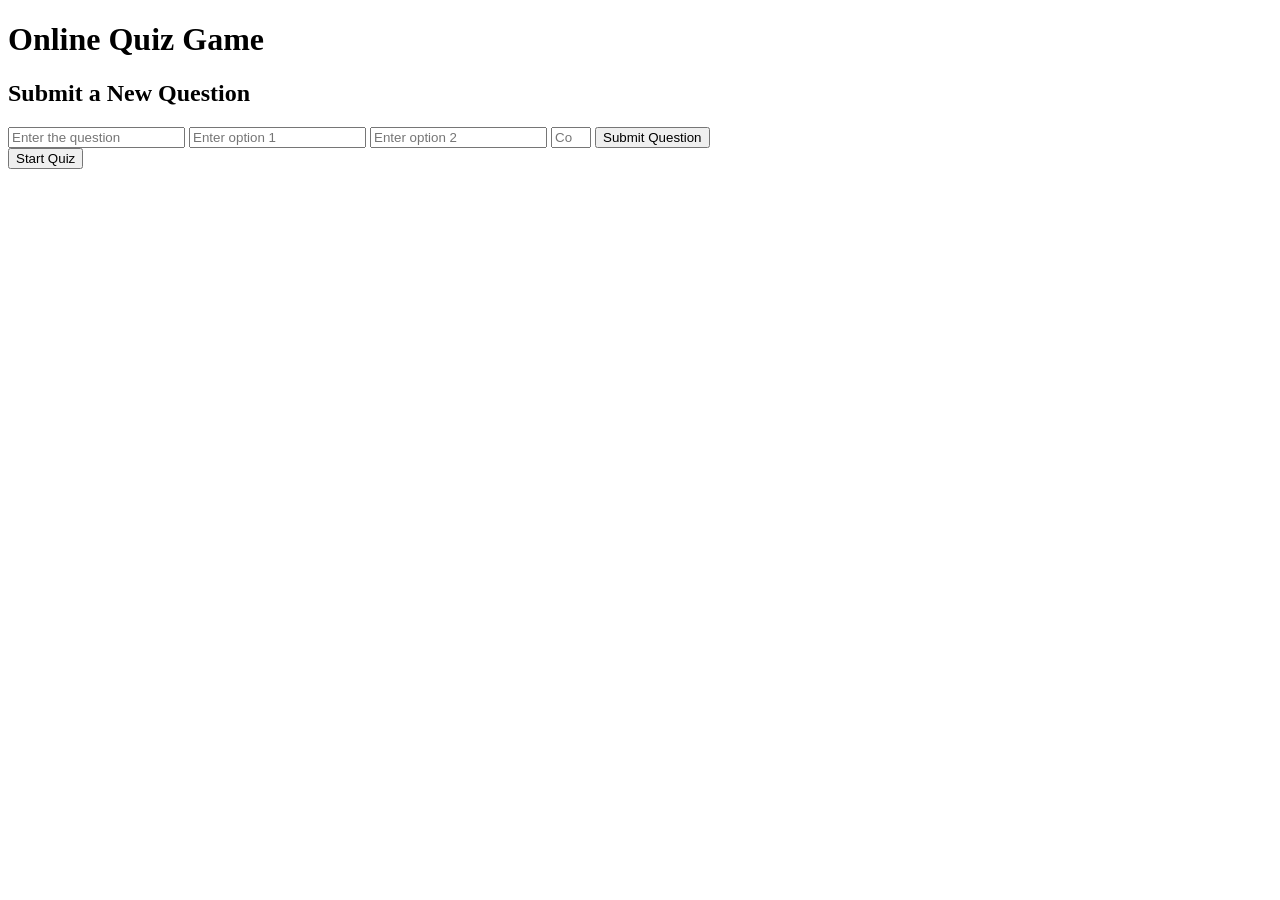
==== index.html @ 7c125984 "Update index.html" ====
<!DOCTYPE html>
<html lang="en">
<head>
    <meta charset="UTF-8">
    <meta name="viewport" content="width=device-width, initial-scale=1.0">
    <title>Online Quiz Game (Question Submission)</title>
    <style>
        /* Your existing styles */
    </style>
</head>
<body>
    <h1>Online Quiz Game</h1>
    
    <div class="submit-form">
        <h2>Submit a New Question</h2>
        <form id="questionForm">
            <input type="text" id="question" placeholder="Enter the question" required>
            <input type="text" id="option1" placeholder="Enter option 1" required>
            <input type="text" id="option2" placeholder="Enter option 2" required>
            <input type="number" id="correctAnswer" placeholder="Correct answer (0 or 1)" min="0" max="1" required>
            <button type="submit">Submit Question</button>
        </form>
        <div id="submitResult"></div>
    </div>

    <button onclick="startQuiz()">Start Quiz</button>

    <div id="quiz"></div>
    <div id="result"></div>

    <script>
        const API_URL = 'de32c7300438c18386907ecc96b95d39'; // Set your API URL directly

        let questions = [];
        let currentQuestion = 0;
        let score = 0;

        // Question submission handling
        document.getElementById('questionForm').addEventListener('submit', async (e) => {
            e.preventDefault();
            const formData = new FormData(e.target);
            const questionData = {
                question: formData.get('question'),
                option1: formData.get('option1'),
                option2: formData.get('option2'),
                correctAnswer: parseInt(formData.get('correctAnswer'))
            };

            try {
                const response = await fetch(`${API_URL}/api/submit-question`, {
                    method: 'POST',
                    headers: {
                        'Content-Type': 'application/json',
                    },
                    body: JSON.stringify(questionData)
                });
                if (!response.ok) throw new Error('Submission failed');
                const result = await response.json();
                document.getElementById('submitResult').textContent = result.message;
                e.target.reset();
            } catch (error) {
                console.error('Error:', error);
                document.getElementById('submitResult').textContent = 'Failed to submit question. Please try again.';
            }
        });

        async function fetchQuestions() {
            try {
                const response = await fetch(`${API_URL}/api/random-questions?count=5`);
                if (!response.ok) throw new Error('Failed to fetch questions');
                questions = await response.json();
                displayQuestion();
            } catch (error) {
                console.error('Error:', error);
                document.getElementById('quiz').innerHTML = 'Failed to load questions. Please try again later.';
            }
        }

        function displayQuestion() {
            if (currentQuestion >= questions.length) return; // Safety check
            const quizContainer = document.getElementById('quiz');
            const question = questions[currentQuestion];

            let html = `
                <div class="question">
                    <h2>Question ${currentQuestion + 1}</h2>
                    <p>${question.question}</p>
                    ${question.options.map((option, index) => `
                        <button onclick="checkAnswer(${index})">${option}</button>
                    `).join('')}
                </div>
            `;

            quizContainer.innerHTML = html;
        }

        function checkAnswer(selectedIndex) {
            const question = questions[currentQuestion];
            if (selectedIndex === question.correctAnswer) {
                score++;
            }

            currentQuestion++;

            if (currentQuestion < questions.length) {
                displayQuestion();
            } else {
                showResult();
            }
        }

        function showResult() {
            const resultContainer = document.getElementById('result');
            resultContainer.innerHTML = `You scored ${score} out of ${questions.length}!`;
            // Optionally add a button to restart the quiz
            resultContainer.innerHTML += `<button onclick="startQuiz()">Restart Quiz</button>`;
        }

        function startQuiz() {
            currentQuestion = 0;
            score = 0;
            document.getElementById('result').innerHTML = '';
            document.getElementById('quiz').innerHTML = ''; // Clear previous questions
            fetchQuestions();
        }
    </script>
</body>
</html>
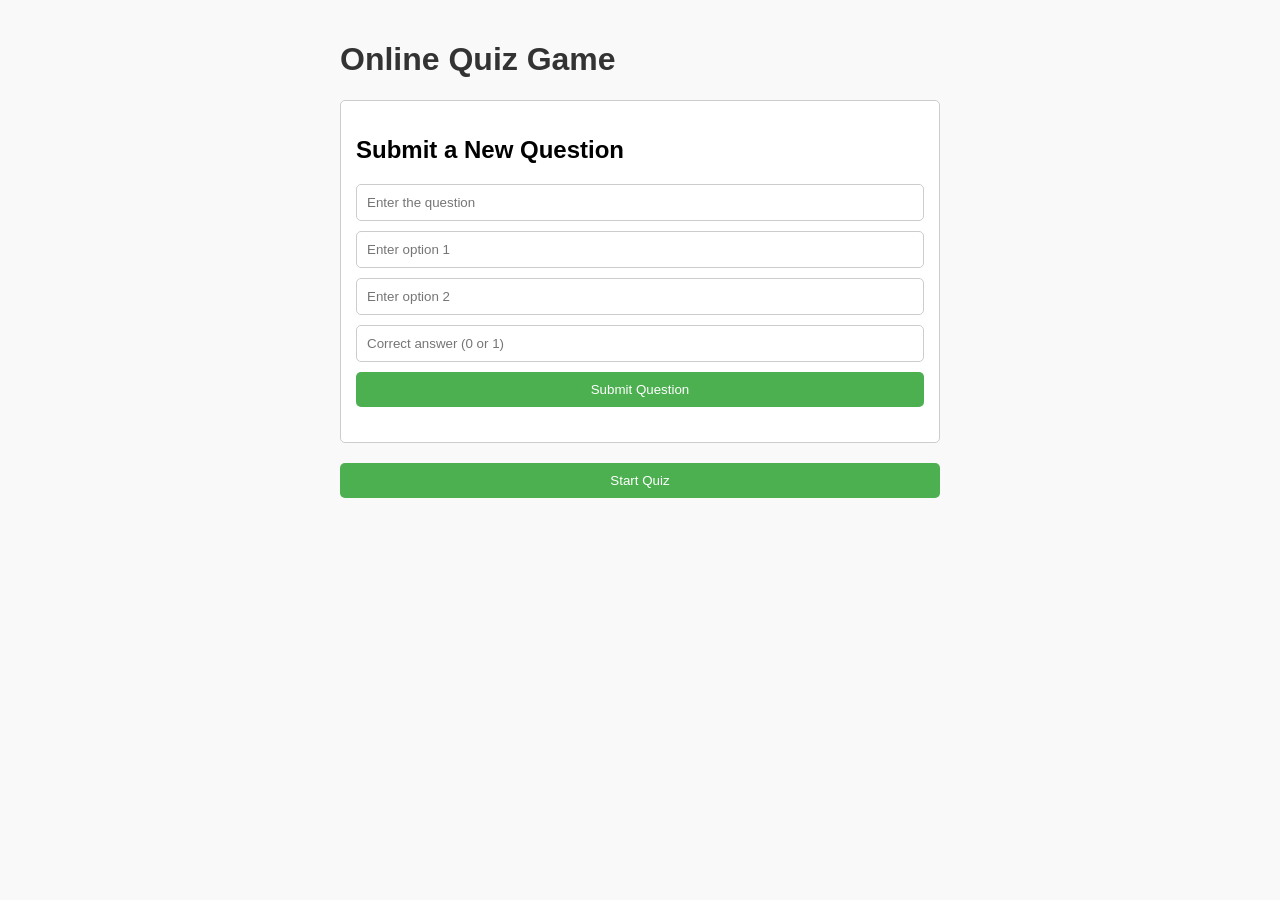
==== commit 8d72da19: "Update index.html" ====
--- a/index.html
+++ b/index.html
@@ -4,9 +4,7 @@
     <meta charset="UTF-8">
     <meta name="viewport" content="width=device-width, initial-scale=1.0">
     <title>Online Quiz Game (Question Submission)</title>
-    <style>
-        /* Your existing styles */
-    </style>
+    <link rel="stylesheet" href="styles.css"> <!-- Link to CSS file -->
 </head>
 <body>
     <h1>Online Quiz Game</h1>
@@ -29,7 +27,7 @@
     <div id="result"></div>
 
     <script>
-        const API_URL = 'de32c7300438c18386907ecc96b95d39'; // Set your API URL directly
+        const API_URL = 'de32c7300438c18386907ecc96b95d39'; // Replace with your actual deployed URL
 
         let questions = [];
         let currentQuestion = 0;
@@ -67,7 +65,9 @@
         async function fetchQuestions() {
             try {
                 const response = await fetch(`${API_URL}/api/random-questions?count=5`);
-                if (!response.ok) throw new Error('Failed to fetch questions');
+                if (!response.ok) {
+                    throw new Error('Failed to fetch questions');
+                }
                 questions = await response.json();
                 displayQuestion();
             } catch (error) {
@@ -77,7 +77,6 @@
         }
 
         function displayQuestion() {
-            if (currentQuestion >= questions.length) return; // Safety check
             const quizContainer = document.getElementById('quiz');
             const question = questions[currentQuestion];
 
@@ -112,15 +111,12 @@
         function showResult() {
             const resultContainer = document.getElementById('result');
             resultContainer.innerHTML = `You scored ${score} out of ${questions.length}!`;
-            // Optionally add a button to restart the quiz
-            resultContainer.innerHTML += `<button onclick="startQuiz()">Restart Quiz</button>`;
         }
 
         function startQuiz() {
             currentQuestion = 0;
             score = 0;
             document.getElementById('result').innerHTML = '';
-            document.getElementById('quiz').innerHTML = ''; // Clear previous questions
             fetchQuestions();
         }
     </script>
--- a/styles.css
+++ b/styles.css
@@ -0,0 +1,45 @@
+body {
+    font-family: Arial, sans-serif;
+    max-width: 600px;
+    margin: 0 auto;
+    padding: 20px;
+    background-color: #f9f9f9;
+}
+
+h1 {
+    color: #333;
+}
+
+.submit-form {
+    margin-bottom: 20px;
+    padding: 15px;
+    border: 1px solid #ccc;
+    border-radius: 5px;
+    background-color: #fff;
+}
+
+input[type="text"], input[type="number"], button {
+    display: block;
+    width: 100%;
+    padding: 10px;
+    margin-bottom: 10px;
+    box-sizing: border-box;
+    border: 1px solid #ccc;
+    border-radius: 5px;
+}
+
+button {
+    background-color: #4CAF50;
+    color: white;
+    border: none;
+    cursor: pointer;
+}
+
+button:hover {
+    background-color: #45a049;
+}
+
+#result, #submitResult {
+    font-weight: bold;
+    margin-top: 20px;
+}
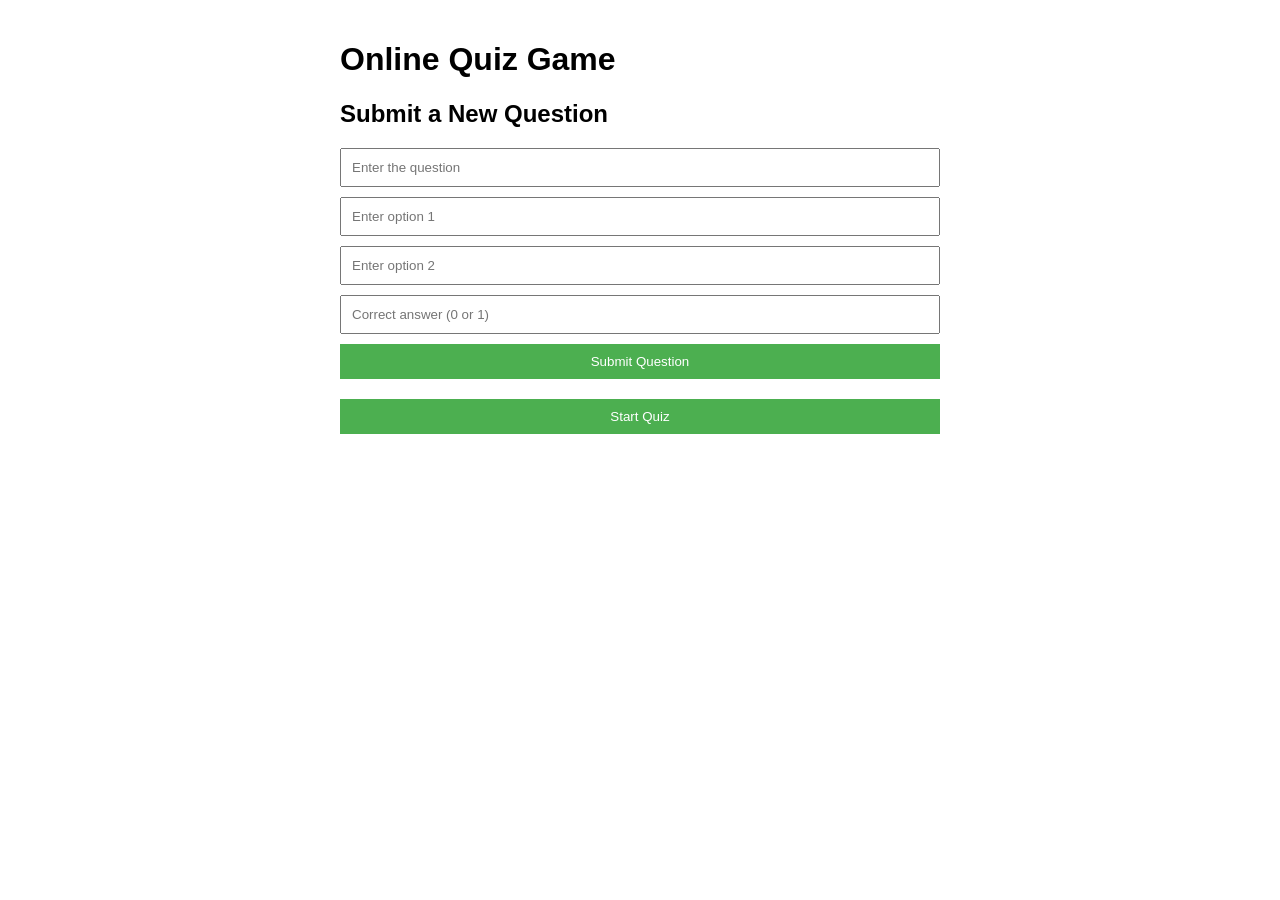
==== commit f8a3632d: "Update index.html" ====
--- a/index.html
+++ b/index.html
@@ -4,7 +4,37 @@
     <meta charset="UTF-8">
     <meta name="viewport" content="width=device-width, initial-scale=1.0">
     <title>Online Quiz Game (Question Submission)</title>
-    <link rel="stylesheet" href="styles.css"> <!-- Link to CSS file -->
+    <style>
+        body {
+            font-family: Arial, sans-serif;
+            max-width: 600px;
+            margin: 0 auto;
+            padding: 20px;
+        }
+        .question, .submit-form {
+            margin-bottom: 20px;
+        }
+        input[type="text"], input[type="number"], button {
+            display: block;
+            width: 100%;
+            padding: 10px;
+            margin-bottom: 10px;
+            box-sizing: border-box;
+        }
+        button {
+            background-color: #4CAF50;
+            color: white;
+            border: none;
+            cursor: pointer;
+        }
+        button:hover {
+            background-color: #45a049;
+        }
+        #result, #submitResult {
+            font-weight: bold;
+            margin-top: 20px;
+        }
+    </style>
 </head>
 <body>
     <h1>Online Quiz Game</h1>
@@ -27,7 +57,7 @@
     <div id="result"></div>
 
     <script>
-        const API_URL = 'de32c7300438c18386907ecc96b95d39'; // Replace with your actual deployed URL
+        const API_URL = 'https://quizz-game-3q0f.onrender.com'; // Your backend API URL
 
         let questions = [];
         let currentQuestion = 0;
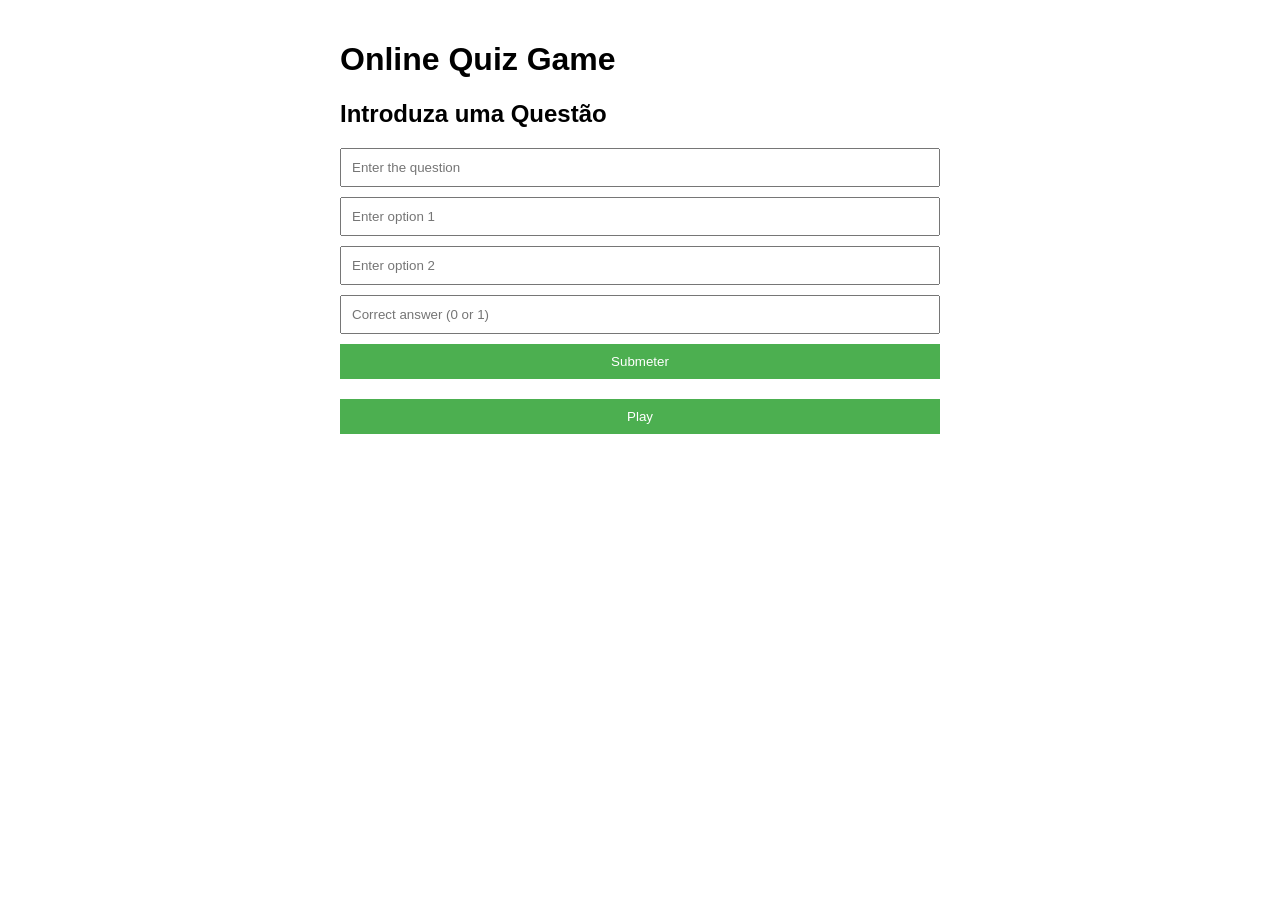
==== commit 749d0d59: "Update index.html" ====
--- a/index.html
+++ b/index.html
@@ -3,7 +3,7 @@
 <head>
     <meta charset="UTF-8">
     <meta name="viewport" content="width=device-width, initial-scale=1.0">
-    <title>Online Quiz Game (Question Submission)</title>
+    <title>Online Quiz Game (Submeta a sua Questão)</title>
     <style>
         body {
             font-family: Arial, sans-serif;
@@ -40,18 +40,18 @@
     <h1>Online Quiz Game</h1>
     
     <div class="submit-form">
-        <h2>Submit a New Question</h2>
+        <h2>Introduza uma Questão</h2>
         <form id="questionForm">
             <input type="text" id="question" placeholder="Enter the question" required>
             <input type="text" id="option1" placeholder="Enter option 1" required>
             <input type="text" id="option2" placeholder="Enter option 2" required>
             <input type="number" id="correctAnswer" placeholder="Correct answer (0 or 1)" min="0" max="1" required>
-            <button type="submit">Submit Question</button>
+            <button type="submit">Submeter</button>
         </form>
         <div id="submitResult"></div>
     </div>
 
-    <button onclick="startQuiz()">Start Quiz</button>
+    <button onclick="startQuiz()">Play</button>
 
     <div id="quiz"></div>
     <div id="result"></div>
